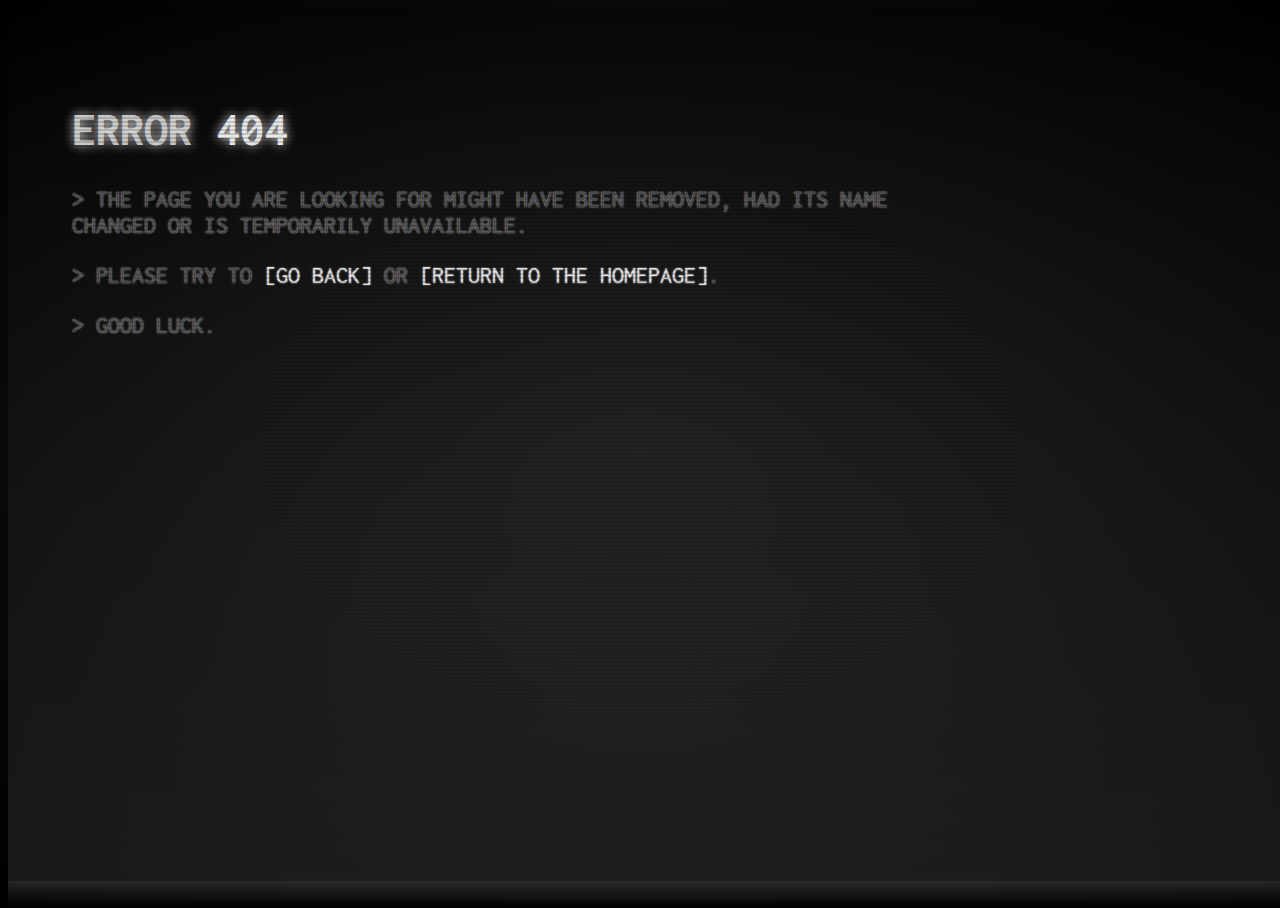
==== 404/index.html @ c9651c4e "Add files via upload" ====
<!DOCTYPE html>
<html lang="en">
<head>
    <link rel="stylesheet" href="stylesheet.css">
    <meta charset="UTF-8">
    <meta name="viewport" content="width=device-width, initial-scale=1.0">
    <title>404 Page not found</title>
    <link rel="icon" type="image/x-icon" href="kep.ico">
</head>
<body>
    <div class="noise"></div>
    <div class="overlay"></div>
    <div class="terminal">
      <h1>Error <span class="errorcode">404</span></h1>
      <p class="output">The page you are looking for might have been removed, had its name changed or is temporarily unavailable.</p>
      <p class="output">Please try to <a href="javascript:history.back()">go back</a> or <a href="https://skrlo.hu/">return to the homepage</a>.</p>
      <p class="output">Good luck.</p>
    </div>
</body>
</html>
---- 404/stylesheet.css ----
@import 'https://fonts.googleapis.com/css?family=Inconsolata';

html {
  min-height: 100%;
}

body {
  box-sizing: border-box;
  height: 100%;
  background-color: #000000;
  background-image: radial-gradient(#1b1b1b, #000000), url("https://media.giphy.com/media/oEI9uBYSzLpBK/giphy.gif");
  background-repeat: no-repeat;
  background-size: cover;
  font-family: 'Inconsolata', Helvetica, sans-serif;
  font-size: 1.5rem;
  color: rgba(255, 255, 255, 0.8);
  text-shadow:
      0 0 1ex rgb(255, 255, 255),
      0 0 2px rgba(0, 0, 0, 0.8);
}

.noise {
  pointer-events: none;
  position: absolute;
  width: 100%;
  height: 100%;
  background-image: url("https://media.giphy.com/media/oEI9uBYSzLpBK/giphy.gif");
  background-repeat: no-repeat;
  background-size: cover;
  z-index: -1;
  opacity: .02;
}

.overlay {
  pointer-events: none;
  position: absolute;
  width: 100%;
  height: 100%;
  background:
      repeating-linear-gradient(
      180deg,
      rgba(0, 0, 0, 0) 0,
      rgba(0, 0, 0, 0.3) 50%,
      rgba(0, 0, 0, 0) 100%);
  background-size: auto 4px;
  z-index: 1;
}

.overlay::before {
  content: "";
  pointer-events: none;
  position: absolute;
  display: block;
  top: 0;
  left: 0;
  right: 0;
  bottom: 0;
  width: 100%;
  height: 100%;
  background-image: linear-gradient(
      0deg,
      transparent 0%,
      rgba(109, 109, 109, 0.2) 2%,
      rgba(51, 51, 51, 0.8) 3%,
      rgba(119, 119, 119, 0.2) 3%,
      transparent 100%);
  background-repeat: no-repeat;
  animation: scan 7.5s linear 0s infinite;
}

@keyframes scan {
  0%        { background-position: 0 -100vh; }
  35%, 100% { background-position: 0 100vh; }
}

.terminal {
  box-sizing: inherit;
  position: absolute;
  height: 100%;
  width: 1000px;
  max-width: 100%;
  padding: 4rem;
  text-transform: uppercase;
}

.output {
  color: rgba(48, 48, 48, 0.8);
  text-shadow:
      0 0 1px rgba(255, 255, 255, 0.4),
      0 0 2px rgba(255, 255, 255, 0.8);
}

.output::before {
  content: "> ";
}

/*
.input {
  color: rgba(192, 255, 192, 0.8);
  text-shadow:
      0 0 1px rgba(51, 255, 51, 0.4),
      0 0 2px rgba(255, 255, 255, 0.8);
}

.input::before {
  content: "$ ";
}
*/

a {
  color: #fff;
  text-decoration: none;
}

a::before {
  content: "[";
}

a::after {
  content: "]";
}

.errorcode {
  color: white;
}
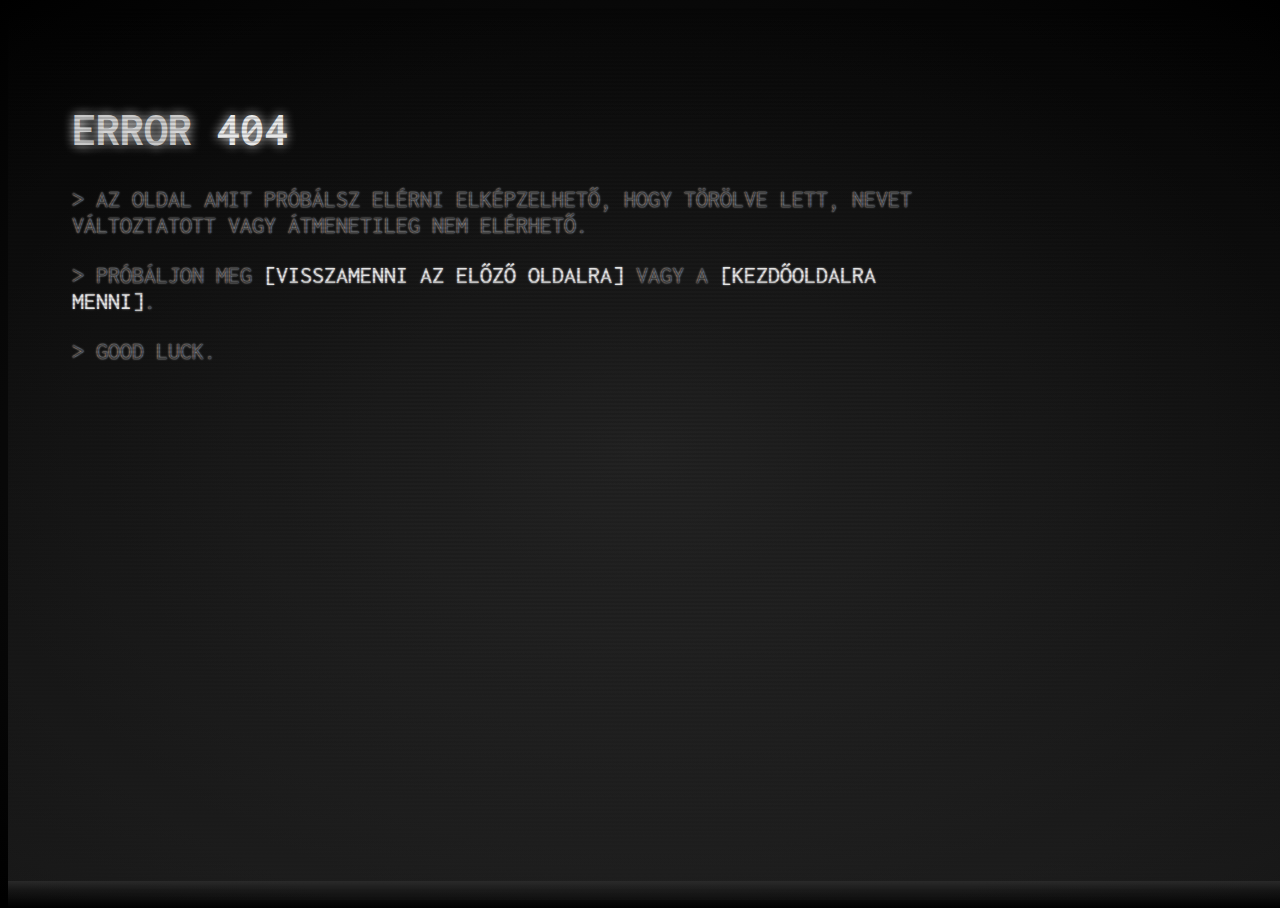
==== commit 12def3c5: "Update index.html" ====
--- a/404/index.html
+++ b/404/index.html
@@ -4,7 +4,7 @@
     <link rel="stylesheet" href="stylesheet.css">
     <meta charset="UTF-8">
     <meta name="viewport" content="width=device-width, initial-scale=1.0">
-    <title>404 Page not found</title>
+    <title>404 oldal nem található</title>
     <link rel="icon" type="image/x-icon" href="kep.ico">
 </head>
 <body>
@@ -12,8 +12,8 @@
     <div class="overlay"></div>
     <div class="terminal">
       <h1>Error <span class="errorcode">404</span></h1>
-      <p class="output">The page you are looking for might have been removed, had its name changed or is temporarily unavailable.</p>
-      <p class="output">Please try to <a href="javascript:history.back()">go back</a> or <a href="https://skrlo.hu/">return to the homepage</a>.</p>
+      <p class="output">AZ OLDAL AMIT PRÓBÁLSZ ELÉRNI ELKÉPZELHETŐ, HOGY TÖRÖLVE LETT, NEVET VÁLTOZTATOTT VAGY ÁTMENETILEG NEM ELÉRHETŐ.</p>
+      <p class="output">Próbáljon meg <a href="javascript:history.back()">visszamenni az előző oldalra</a> vagy a <a href="https://skrlo.hu/">kezdőoldalra menni</a>.</p>
       <p class="output">Good luck.</p>
     </div>
 </body>
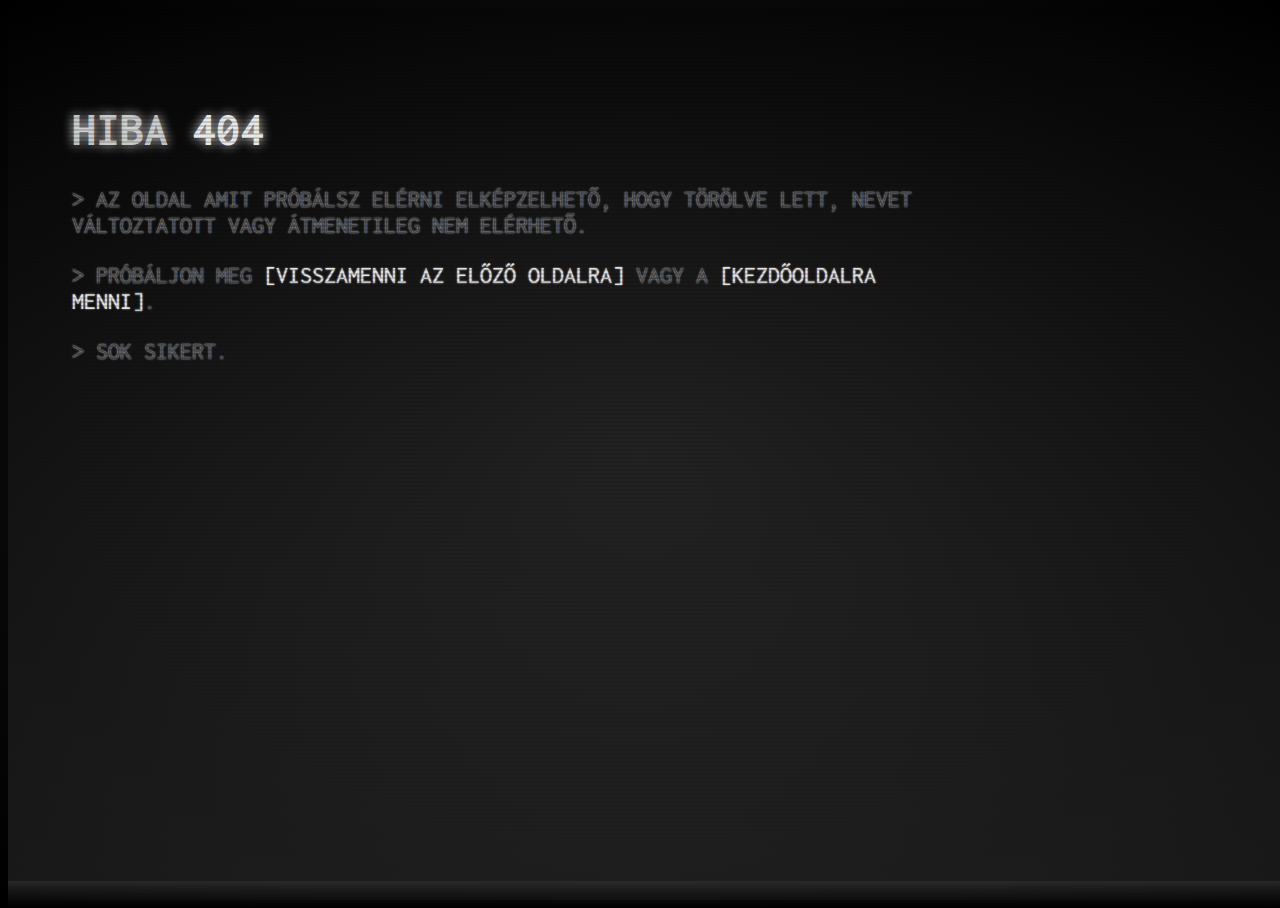
==== commit 11b705fb: "Update index.html" ====
--- a/404/index.html
+++ b/404/index.html
@@ -11,10 +11,10 @@
     <div class="noise"></div>
     <div class="overlay"></div>
     <div class="terminal">
-      <h1>Error <span class="errorcode">404</span></h1>
+      <h1>Hiba <span class="errorcode">404</span></h1>
       <p class="output">AZ OLDAL AMIT PRÓBÁLSZ ELÉRNI ELKÉPZELHETŐ, HOGY TÖRÖLVE LETT, NEVET VÁLTOZTATOTT VAGY ÁTMENETILEG NEM ELÉRHETŐ.</p>
       <p class="output">Próbáljon meg <a href="javascript:history.back()">visszamenni az előző oldalra</a> vagy a <a href="https://skrlo.hu/">kezdőoldalra menni</a>.</p>
-      <p class="output">Good luck.</p>
+      <p class="output">Sok sikert.</p>
     </div>
 </body>
 </html>
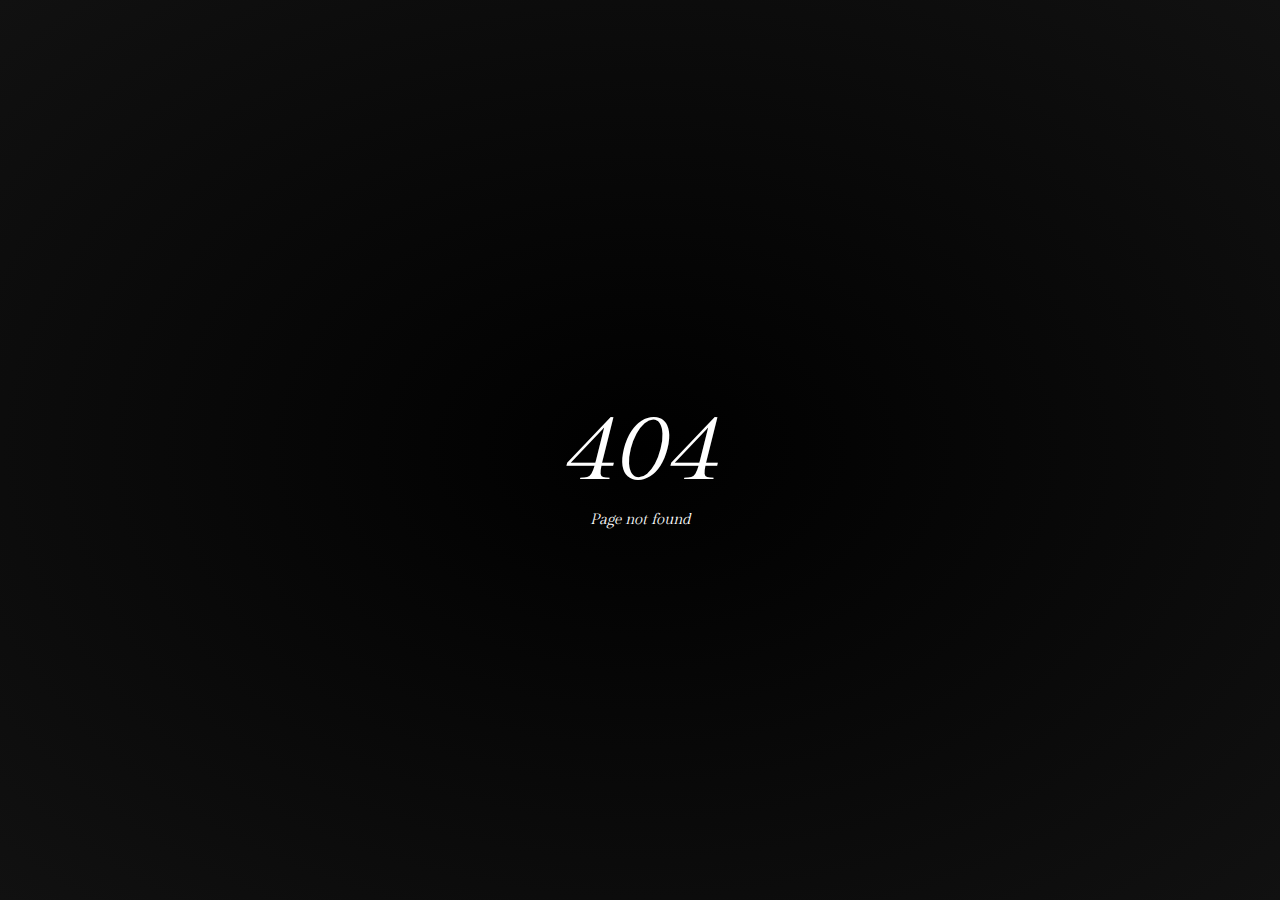
==== commit b0218334: "Add files via upload" ====
--- a/404/index.html
+++ b/404/index.html
@@ -1,20 +1,16 @@
 <!DOCTYPE html>
-<html lang="en">
+<html lang="en" style="  background: radial-gradient(#000, #111);color: white;overflow: hidden;height: 100%;user-select: none;">
 <head>
-    <link rel="stylesheet" href="stylesheet.css">
+    <link rel="stylesheet" href="stylesheet404.css">
     <meta charset="UTF-8">
     <meta name="viewport" content="width=device-width, initial-scale=1.0">
-    <title>404 oldal nem található</title>
+    <title>404 Page not found</title>
     <link rel="icon" type="image/x-icon" href="kep.ico">
 </head>
 <body>
-    <div class="noise"></div>
-    <div class="overlay"></div>
-    <div class="terminal">
-      <h1>Hiba <span class="errorcode">404</span></h1>
-      <p class="output">AZ OLDAL AMIT PRÓBÁLSZ ELÉRNI ELKÉPZELHETŐ, HOGY TÖRÖLVE LETT, NEVET VÁLTOZTATOTT VAGY ÁTMENETILEG NEM ELÉRHETŐ.</p>
-      <p class="output">Próbáljon meg <a href="javascript:history.back()">visszamenni az előző oldalra</a> vagy a <a href="https://skrlo.hu/">kezdőoldalra menni</a>.</p>
-      <p class="output">Sok sikert.</p>
-    </div>
+  <div class="error">404</div>
+  <br /><br />
+  <span class="info">Page not found</span>
+  <img src="http://images2.layoutsparks.com/1/160030/too-much-tv-static.gif" class="static" />
 </body>
 </html>
--- a/404/stylesheet404.css
+++ b/404/stylesheet404.css
@@ -0,0 +1,127 @@
+@import url(https://fonts.googleapis.com/css?family=Gilda+Display);
+
+html {
+  background: radial-gradient(#000, #111);
+  color: white;
+  overflow: hidden;
+  height: 100%;
+  user-select: none;
+}
+
+.static {
+  width: 100%;
+  height: 100%;
+  position: relative;
+  margin: 0;
+  padding: 0;
+  top: -100px;
+  opacity: 0.05;
+  z-index: 230;
+  user-select: none;
+  user-drag: none;
+}
+
+.error {
+  text-align: center;
+  font-family: 'Gilda Display', serif;
+  font-size: 95px;
+  font-style: italic;
+  text-align: center;
+  width: 100px;
+  height: 60px;
+  line-height: 60px;
+  margin: auto;
+  position: absolute;
+  top: 0;
+  bottom: 0;
+  left: -60px;
+  right: 0;
+  animation: noise 2s linear infinite;
+  overflow: default;
+}
+
+.error:after {
+  content: '404';
+  font-family: 'Gilda Display', serif;
+  font-size: 100px;
+  font-style: italic;
+  text-align: center;
+  width: 150px;
+  height: 60px;
+  line-height: 60px;
+  margin: auto;
+  position: absolute;
+  top: 0;
+  bottom: 0;
+  left: 0;
+  right: 0;
+  opacity: 0;
+  color: blue;
+  animation: noise-1 .2s linear infinite;
+}
+
+.info {
+  text-align: center;
+  font-family: 'Gilda Display', serif;
+  font-size: 15px;
+  font-style: italic;
+  text-align: center;
+  width: 200px;
+  height: 60px;
+  line-height: 60px;
+  margin: auto;
+  position: absolute;
+  top: 140px;
+  bottom: 0;
+  left: 0;
+  right: 0;
+  animation: noise-3 1s linear infinite;
+}
+
+.error:before {
+  content: '404';
+  font-family: 'Gilda Display', serif;
+  font-size: 100px;
+  font-style: italic;
+  text-align: center;
+  width: 100px;
+  height: 60px;
+  line-height: 60px;
+  margin: auto;
+  position: absolute;
+  top: 0;
+  bottom: 0;
+  left: 0;
+  right: 0;
+  opacity: 0;
+  color: red;
+  animation: noise-2 .2s linear infinite;
+}
+
+@keyframes noise-1 {
+  0%, 20%, 40%, 60%, 70%, 90% {opacity: 0;}
+  10% {opacity: .1;}
+  50% {opacity: .5; left: -6px;}
+  80% {opacity: .3;}
+  100% {opacity: .6; left: 2px;}
+}
+
+@keyframes noise-2 {
+  0%, 20%, 40%, 60%, 70%, 90% {opacity: 0;}
+  10% {opacity: .1;}
+  50% {opacity: .5; left: 6px;}
+  80% {opacity: .3;}
+  100% {opacity: .6; left: -2px;}
+}
+
+@keyframes noise {
+  0%, 3%, 5%, 42%, 44%, 100% {opacity: 1; transform: scaleY(1);}  
+  4.3% {opacity: 1; transform: scaleY(1.7);}
+  43% {opacity: 1; transform: scaleX(1.5);}
+}
+
+@keyframes noise-3 {
+  0%,3%,5%,42%,44%,100% {opacity: 1; transform: scaleY(1);}
+  4.3% {opacity: 1; transform: scaleY(4);}
+  43% {opacity: 1; transform: scaleX(10) rotate(60deg);}
+}